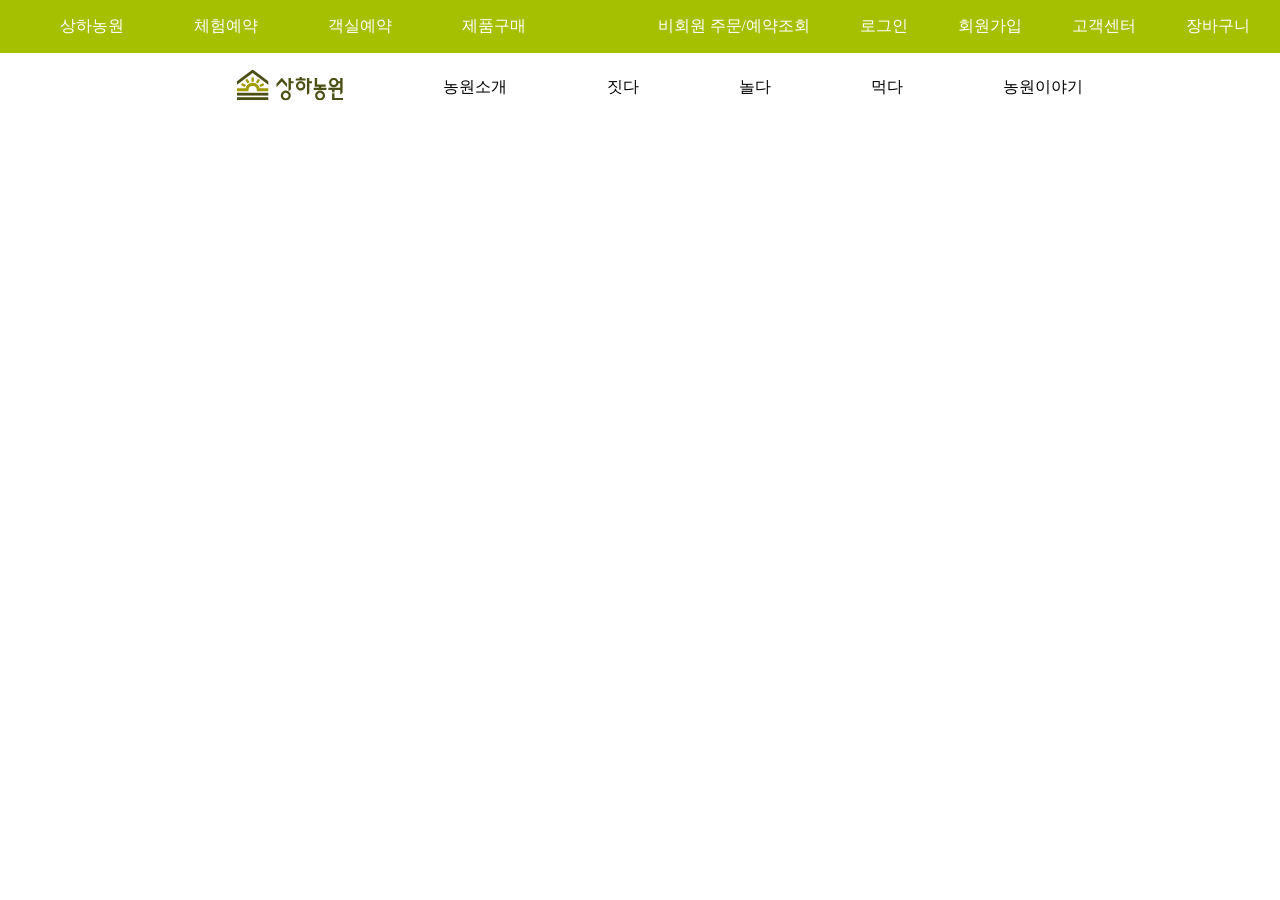
==== booking.html @ 5bda69bf "first_commit" ====
<!DOCTYPE html>
<html lang="kr">
<head>
    <meta charset="UTF-8">
    <title>상하농원</title>
    <link rel="stylesheet" href="./css/index.css" />
</head>
<body>
    
    <header>
        <div class="high_ul">
            <ul class="high_left">
                <li><a href="./index.html">상하농원</a></li>
                <li><a href="./booking.html">체험예약</a></li>
                <li><a href="./hotel.html">객실예약</a></li>
                <li><a href="./shop.html">제품구매</a></li>
            </ul>
            <ul class="high_right">
                <li><a href="#">비회원 주문/예약조회</a></li>
                <li><a href="#">로그인</a></li>
                <li><a href="#">회원가입</a></li>
                <li><a href="#">고객센터</a></li>
                <li><a href="#">장바구니</a></li>
            </ul>
        </div>
        <div class="low_ul">
            <ul class="low_category">
                <li><a href="./index.html"><img src='./img/updown_logo.svg' alt="상하농원"/></a></li>
                <li><a href="#">농원소개</a></li>
                <li><a href="#">짓다</a></li>
                <li><a href="#">놀다</a></li>
                <li><a href="#">먹다</a></li>
                <li><a href="#">농원이야기</a></li>
            </ul>
        </div>
    </header>
    <footer>

    </footer>
</body>
</html>
---- css/index.css ----
a{
    color: inherit;
    text-decoration: none;
}
body{
    margin: 0px;
}
li {
    list-style-type: none;
    white-space: nowrap;
}

.high_ul {
    color:white;
    font-weight: 200;
    min-width: 1200px;
    padding-left: 10px;
    padding-right: 30px;
    background-color: #A5C000;
    display: flex;
    justify-content: space-between; 
}
.high_left{
    min-width: 100px;
    display: flex;
    gap: 50px;
}
.high_right{
    min-width: 100px;
    display: flex;
    gap: 50px;
    
}
.low_category {
    display: flex;
    justify-content: center;
    align-items: center;
    gap: 100px;
}
.high_left a{

    padding: 30px 10px;
}
.high_left li.active {
    background-color: white;
    color: black;
}
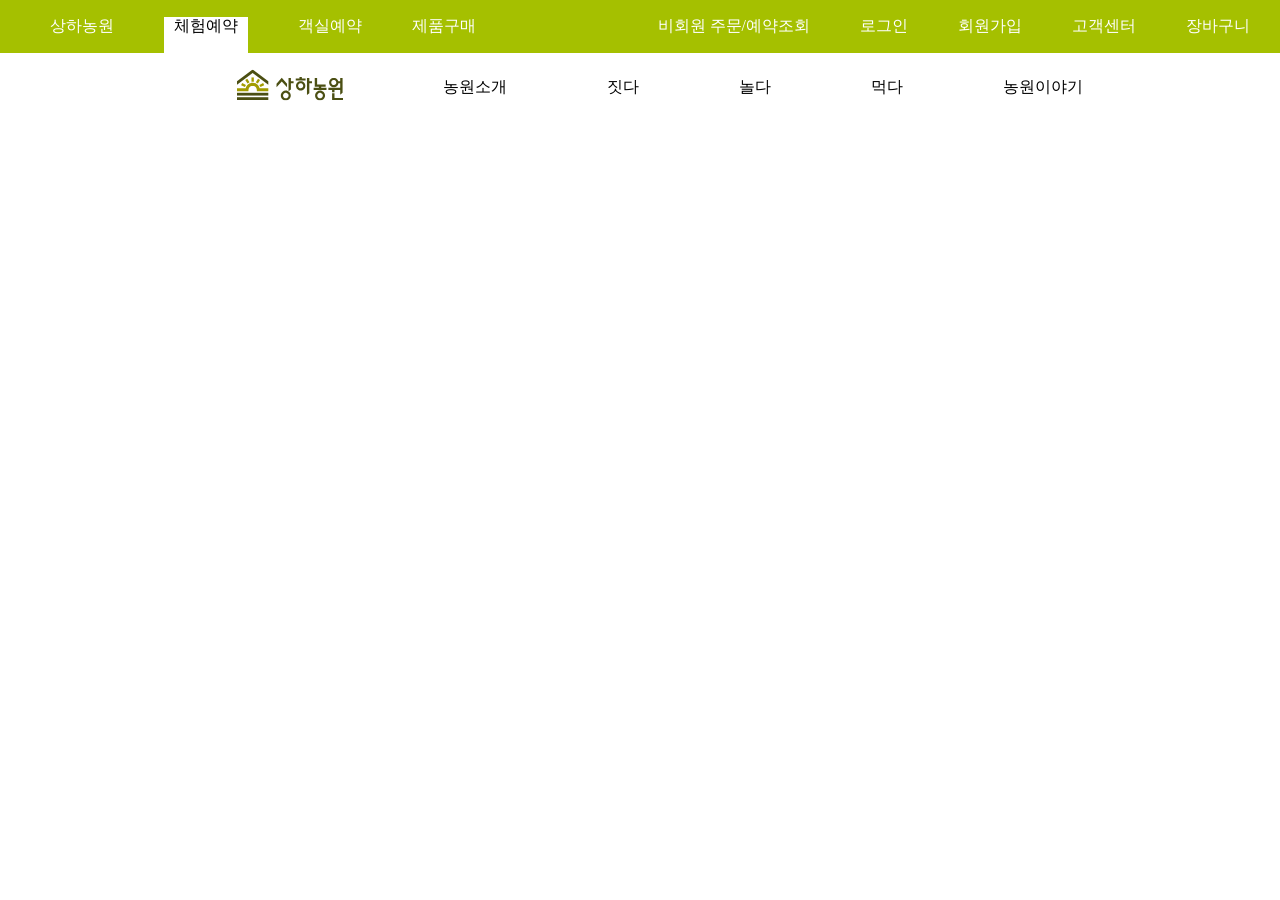
==== commit 305ae552: "26.09.16" ====
--- a/booking.html
+++ b/booking.html
@@ -3,7 +3,7 @@
 <head>
     <meta charset="UTF-8">
     <title>상하농원</title>
-    <link rel="stylesheet" href="./css/index.css" />
+    <link rel="stylesheet" href="./css/booking.css" />
 </head>
 <body>
     
@@ -11,7 +11,7 @@
         <div class="high_ul">
             <ul class="high_left">
                 <li><a href="./index.html">상하농원</a></li>
-                <li><a href="./booking.html">체험예약</a></li>
+                <li class="active"><a href="./booking.html">체험예약</a></li>
                 <li><a href="./hotel.html">객실예약</a></li>
                 <li><a href="./shop.html">제품구매</a></li>
             </ul>
--- a/css/booking.css
+++ b/css/booking.css
@@ -0,0 +1,45 @@
+a{
+    color: inherit;
+    text-decoration: none;
+}
+body{
+    margin: 0px;
+}
+li {
+    list-style-type: none;
+    white-space: nowrap;
+}
+
+.high_ul {
+    color:white;
+    font-weight: 200;
+    min-width: 1200px;
+    padding-left: 10px;
+    padding-right: 30px;
+    background-color: #A5C000;
+    display: flex;
+    justify-content: space-between; 
+}
+.high_left{
+    min-width: 100px;
+    display: flex;
+    gap: 50px;
+}
+.high_right{
+    min-width: 100px;
+    display: flex;
+    gap: 50px;
+    
+}
+.low_category {
+    display: flex;
+    justify-content: center;
+    align-items: center;
+    gap: 100px;
+}
+.high_left li.active a{
+    padding: 0 10px;
+    padding-bottom:20px;
+    background-color: white;
+    color: black;
+}
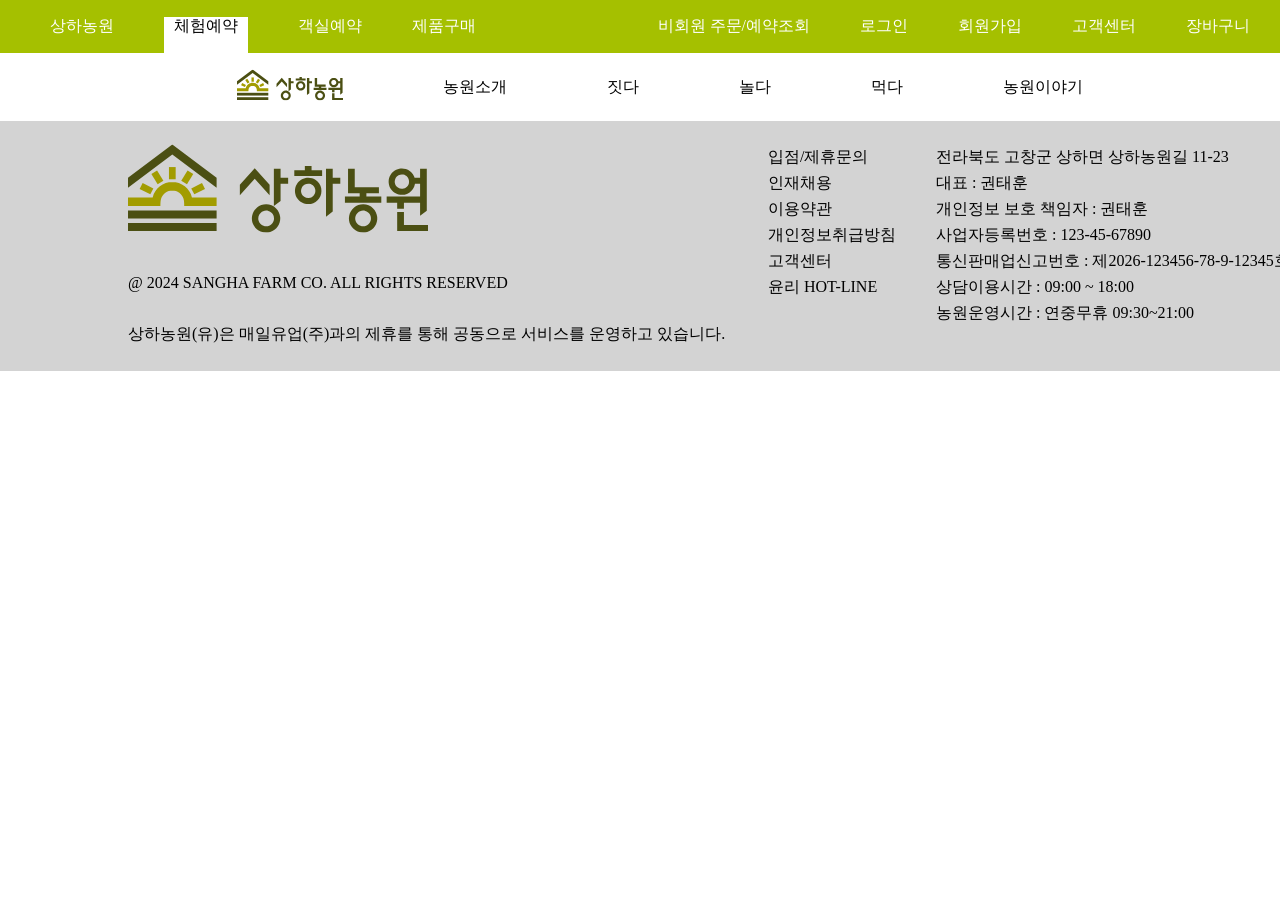
==== commit 645defb7: "." ====
--- a/booking.html
+++ b/booking.html
@@ -4,6 +4,8 @@
     <meta charset="UTF-8">
     <title>상하농원</title>
     <link rel="stylesheet" href="./css/booking.css" />
+    <link rel="stylesheet" href="./css/header.css" />
+    <link rel="stylesheet" href="./css/footer.css" />
 </head>
 <body>
     
@@ -35,7 +37,38 @@
         </div>
     </header>
     <footer>
-
+        <div class="major">
+            <img src="./img/updown_logo.svg"/>
+            <p>@ 2024 SANGHA FARM CO. ALL RIGHTS RESERVED</p>
+            <p>상하농원(유)은 매일유업(주)과의 제휴를 통해 공동으로 서비스를 운영하고 있습니다.</p>
+        </div>
+        <div class="service">
+            <ul>
+                <li>입점/제휴문의</li>
+                <li>인재채용</li>
+                <li>이용약관</li>
+                <li>개인정보취급방침</li>
+                <li>고객센터</li>
+                <li>윤리 HOT-LINE</li>
+            </ul>
+        </div>
+        <div class="comp">
+            <ul>
+                <li>전라북도 고창군 상하면 상하농원길 11-23</li>
+                <li>대표 : 권태훈</li>
+                <li>개인정보 보호 책임자 : 권태훈</li>
+                <li>사업자등록번호 : 123-45-67890</li>
+                <li>통신판매업신고번호 : 제2026-123456-78-9-12345호</li>
+                <li>상담이용시간 : 09:00 ~ 18:00</li>
+                <li>농원운영시간 : 연중무휴 09:30~21:00</li>
+            </ul>
+        </div>
+        <div class="contact">
+            <ul>
+                <li><img class="phone1" src="./img/ico_phone.svg"><p>1234-5678</p><p>고객센터</p></li>
+                <li><img class="phone2" src="./img/ico_phone2.svg"><p>123-456-7890</p><p>빌리지 예약</p></li>
+            </ul>
+        </div>
     </footer>
 </body>
 </html>
--- a/css/booking.css
+++ b/css/booking.css
@@ -1,45 +1,7 @@
-a{
-    color: inherit;
-    text-decoration: none;
-}
-body{
-    margin: 0px;
-}
-li {
-    list-style-type: none;
-    white-space: nowrap;
+.high_ul {
+    background-color: #A5C000;
 }
 
-.high_ul {
-    color:white;
-    font-weight: 200;
-    min-width: 1200px;
-    padding-left: 10px;
-    padding-right: 30px;
-    background-color: #A5C000;
-    display: flex;
-    justify-content: space-between; 
+.high_left li.active a{
+    background-color: white;
 }
-.high_left{
-    min-width: 100px;
-    display: flex;
-    gap: 50px;
-}
-.high_right{
-    min-width: 100px;
-    display: flex;
-    gap: 50px;
-    
-}
-.low_category {
-    display: flex;
-    justify-content: center;
-    align-items: center;
-    gap: 100px;
-}
-.high_left li.active a{
-    padding: 0 10px;
-    padding-bottom:20px;
-    background-color: white;
-    color: black;
-}
--- a/css/header.css
+++ b/css/header.css
@@ -0,0 +1,47 @@
+a{
+    color: inherit;
+    text-decoration: none;
+}
+body{
+    display: flex;
+    margin: 0px;
+    height:100%;
+    flex-direction: column;
+}
+li {
+    list-style-type: none;
+    white-space: nowrap;
+}
+
+.high_ul {
+    color:white;
+    font-weight: 200;
+    min-width: 1200px;
+    padding-left: 10px;
+    padding-right: 30px;
+    display: flex;
+    justify-content: space-between; 
+}
+.high_left{
+    min-width: 100px;
+    display: flex;
+    gap: 50px;
+}
+.high_right{
+    min-width: 100px;
+    display: flex;
+    gap: 50px;
+    
+}
+.low_category {
+    display: flex;
+    justify-content: center;
+    align-items: center;
+    gap: 100px;
+    
+}
+.high_left li.active a{
+    padding: 0 10px;
+    padding-bottom:20px;
+    color: black;
+}
--- a/css/footer.css
+++ b/css/footer.css
@@ -0,0 +1,61 @@
+footer{
+    padding : 10px 10%;
+    display: flex;
+    justify-content: space-between; 
+    flex-direction: row;
+    box-sizing:border-box;
+    margin: 0;
+    background-color: lightgray;
+    height:250px;
+    min-width: 1200px;
+}
+footer li{
+    margin-bottom: 5px;
+}
+.major{
+    display: flex;
+    flex-direction: column;
+
+    min-width: 600px;
+}
+
+.major img{
+    width: 50%;
+    height: 50%;
+}
+
+.major p:first-of-type{
+    margin-top:auto;
+}
+
+.service{
+    display:flex;
+    flex-direction: column;
+}
+
+
+.contact {
+    display:flex;
+    text-align: center;
+    align-items: center;
+}
+.contact img{
+    width: 50px;
+    height: 50px;
+}
+.contact ul{
+    text-align:center;
+    display: flex;
+    flex-direction: row;
+    align-items: center;
+}
+.contact li{
+    display: flex;
+    flex-direction: column;
+    text-align: center;
+    align-items: center
+}
+.contact p{
+    padding: 5px;
+    margin: 0;
+}
